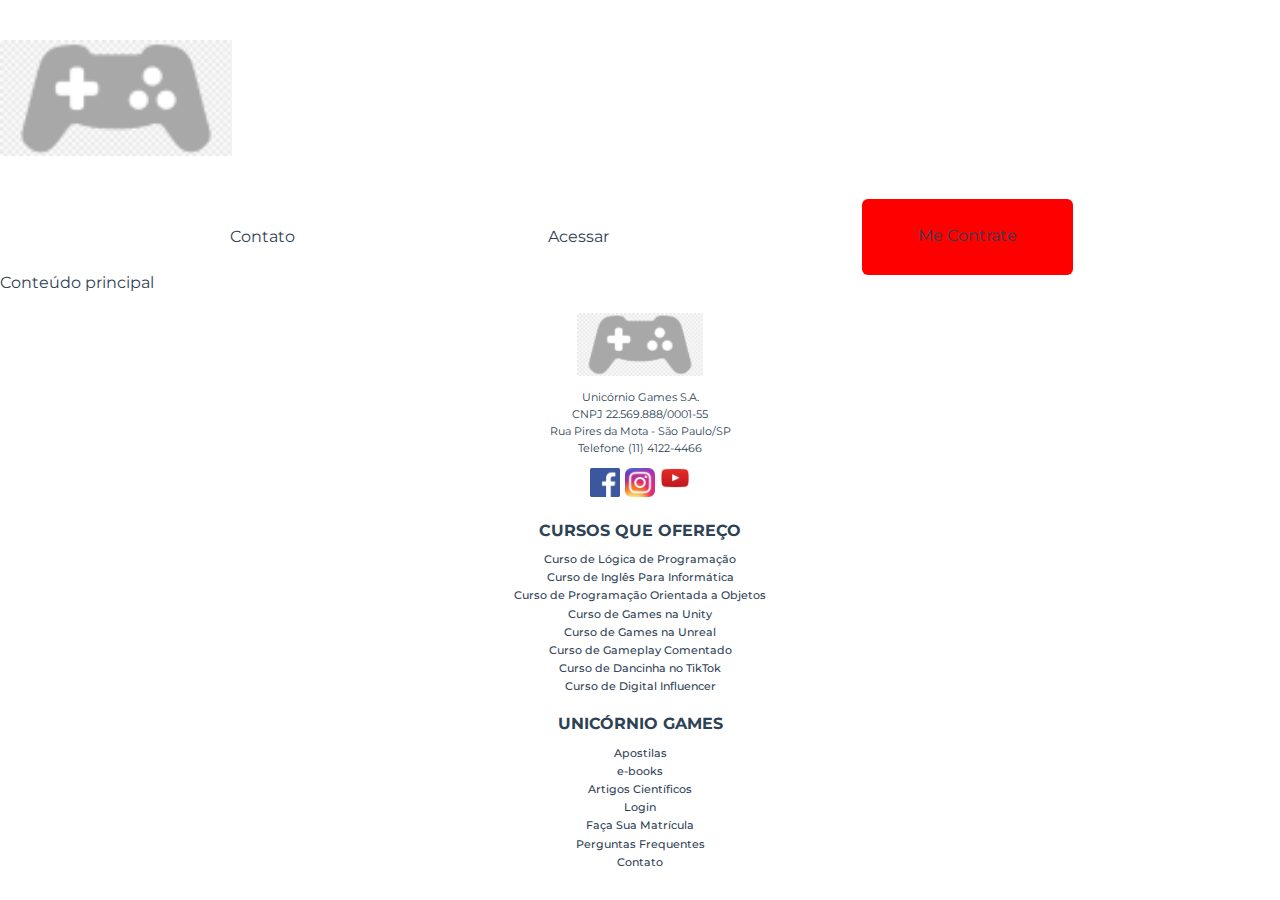
==== index.html @ 20e36cbe "Primeiro commit" ====
<!DOCTYPE html>
<html lang="pt-BR">
<head>
	<meta charset="utf-8">
	<meta name="viewport" content="width=device-width">
	<title>Meu Site | Everton</title>
	<link rel="icon" href="img/meu-logo.png">
	<link rel="stylesheet" href="https://fonts.googleapis.com/css?family=Montserrat:300,400,500,600,700,&display=block">
	<link rel="stylesheet" href="css/reset.css">
	<link rel="stylesheet" href="css/cabecalho.css">
	<link rel="stylesheet" href="css/rodape.css">
</head>
<body>
	<header>
		<a href="index.html">
			<img class="cabecalho__logo" src="img/meu-logo.png" title="Ir para a home" alt="logo do site">
		</a>

		<nav>
			<ul class="cabecalho__menu">
				<li class="cabecalho__item-menu"><a href="sobre.html#contato">Contato</a></li>
				<li class="cabecalho__item-menu"><a href="#">Acessar</a></li>
				<li class="cabecalho__item-menu cabecalho__item-menu--contrate"><a href="#">Me Contrate</a></li>
			</ul>
		</nav>
	</header>
	
	<main>
		Conteúdo principal
	</main>
	
	<footer class="rodape">
		<section class="rodape__secao">
			<img class="rodape__logo" src="img/meu-logo.png" alt="Minha Logo">

			<p class="rodape__infos-empresa">
				Unicórnio Games S.A.
				<br>
				CNPJ 22.569.888/0001-55
				<br>
				Rua Pires da Mota - São Paulo/SP
				<br>
				Telefone (11) 4122-4466
			</p>

			<!-- Redes Sociais -->
			<ul class="rodape__lista-midias-sociais">
				<li class="rodape__item-midias-sociais">
					<a href="https://www.facebook.com/unicorniogames">
						<img src="img/facebook-logo.png" alt="Unicórnio no Facebook">
					</a>
				</li>

				<li class="rodape__item-midias-sociais">
					<a href="https://www.instagram.com/unicorniogames">
						<img src="img/instagram-logo.png" alt="Unicórnio no Instagram">
					</a>
				</li>
				
				<li class="rodape__item-midias-sociais">
					<a href="https://www.youtube.com/unicorniogames">
						<img src="img/youtube-logo.png" alt="Unicórnio no YouTube">
					</a>
				</li>
			</ul>
		</section>
		
		<!-- Serviços Oferecidos -->
		<section class="rodape__secao">
			<h2 class="rodape__titulo">Cursos Que Ofereço</h2>
			<nav>
				<ul>
					<li class="rodape_item-lista"><a href="#">Curso de Lógica de Programação</a></li>
					<li class="rodape_item-lista"><a href="#">Curso de Inglês Para Informática</a></li>
					<li class="rodape_item-lista"><a href="#">Curso de Programação Orientada a Objetos</a></li>
					<li class="rodape_item-lista"><a href="#">Curso de Games na Unity</a></li>
					<li class="rodape_item-lista"><a href="#">Curso de Games na Unreal</a></li>
					<li class="rodape_item-lista"><a href="#">Curso de Gameplay Comentado</a></li>
					<li class="rodape_item-lista"><a href="#">Curso de Dancinha no TikTok</a></li>
					<li class="rodape_item-lista"><a href="#">Curso de Digital Influencer</a></li>
				</ul>
			</nav>
		</section>

		<!-- Links Importantes -->
		<section class="rodape__secao">
			<h2 class="rodape__titulo">Unicórnio Games</h2>
			<nav>
				<ul>
					<li class="rodape_item-lista"><a href="#">Apostilas</a></li>
					<li class="rodape_item-lista"><a href="#">e-books</a></li>
					<li class="rodape_item-lista"><a href="#">Artigos Científicos</a></li>
					<li class="rodape_item-lista"><a href="#">Login</a></li>
					<li class="rodape_item-lista"><a href="#">Faça Sua Matrícula</a></li>
					<li class="rodape_item-lista"><a href="#">Perguntas Frequentes</a></li>
					<li class="rodape_item-lista"><a href="#">Contato</a></li>
				</ul>
			</nav>
		</section>
	</footer>
</body>
</html>
---- css/cabecalho.css ----
.cabecalho
{
    background-color: pink;
    color: white;
    text-align: center;
    font-size: 0.6rem;
    font-weight: bold;
    text-transform: uppercase;
    letter-spacing: 0.23em;
}

.cabecalho__logo
{
    padding: 1.5em 0;
    width: 14.5em;
}

.cabecalho__menu 
{
    display: flex;
    justify-content: space-evenly;
    background-color: #272b3a87;
}

.cabecalho__item-menu
{
    display: inline-block;
}

.cabecalho__item-menu a
{
    display: inline-block;
    padding: 1.86em 1.42em;
}

@media (min-width: 640px)
{
    .cabecalho
    {
        padding: 0 5%;
        display: flex;
        justify-content: space-between;
        align-items: center;
    }

    .cabecalho__logo
    {
        padding: 2.5em 0;
    }

    .cabecalho__menu
    {
        background-color: transparent;
    }
}

@media (min-width: 770px)
{
    .cabecalho__item-menu--contrate
    {
        margin-left: 1.42em;
        border-radius: 6px;
        background-color: red;
    }

    .cabecalho__item-menu--contrate a
    {
        padding: 1.8em 3.5em;
    }
}

@media (min-width: 1066px)
{
    .cabecalho
    {
        padding-left: calc((100% - 960px) / 2);
        padding-right: calc((100% - 960px) / 2);
    }
}
---- css/rodape.css ----
.rodape
{
    padding: 2em 5%;
    text-align: center;
    font-size: 0.7rem;
}

.rodape__logo
{
    width: 11.25em;
    margin-bottom: 1em;
}

.rodape__lista-midias-sociais
{
    display: flex;
    justify-content: center;
}

.rodape__infos-empresa
{
    line-height: 1.5;
}

.rodape__secao + .rodape__secao
{
    margin-top: 2em;
}

.rodape__lista-midias-sociais
{
    display: flex;
    justify-content: center;
    margin-top: 1em;
}

.rodape__item-midias-sociais
{
    width: 2.62em;
    margin: 0 .25em;
}

.rodape__item-midias-sociais img
{
    width: 100%;
}

.rodape__titulo
{
    margin-bottom: 1em;
    
    font-size: 1.45em;
    font-weight: bold;
    text-transform: uppercase;
}

.rodape_item-lista
{
    font-weight: 500;

    margin: 0.625em 0;
}
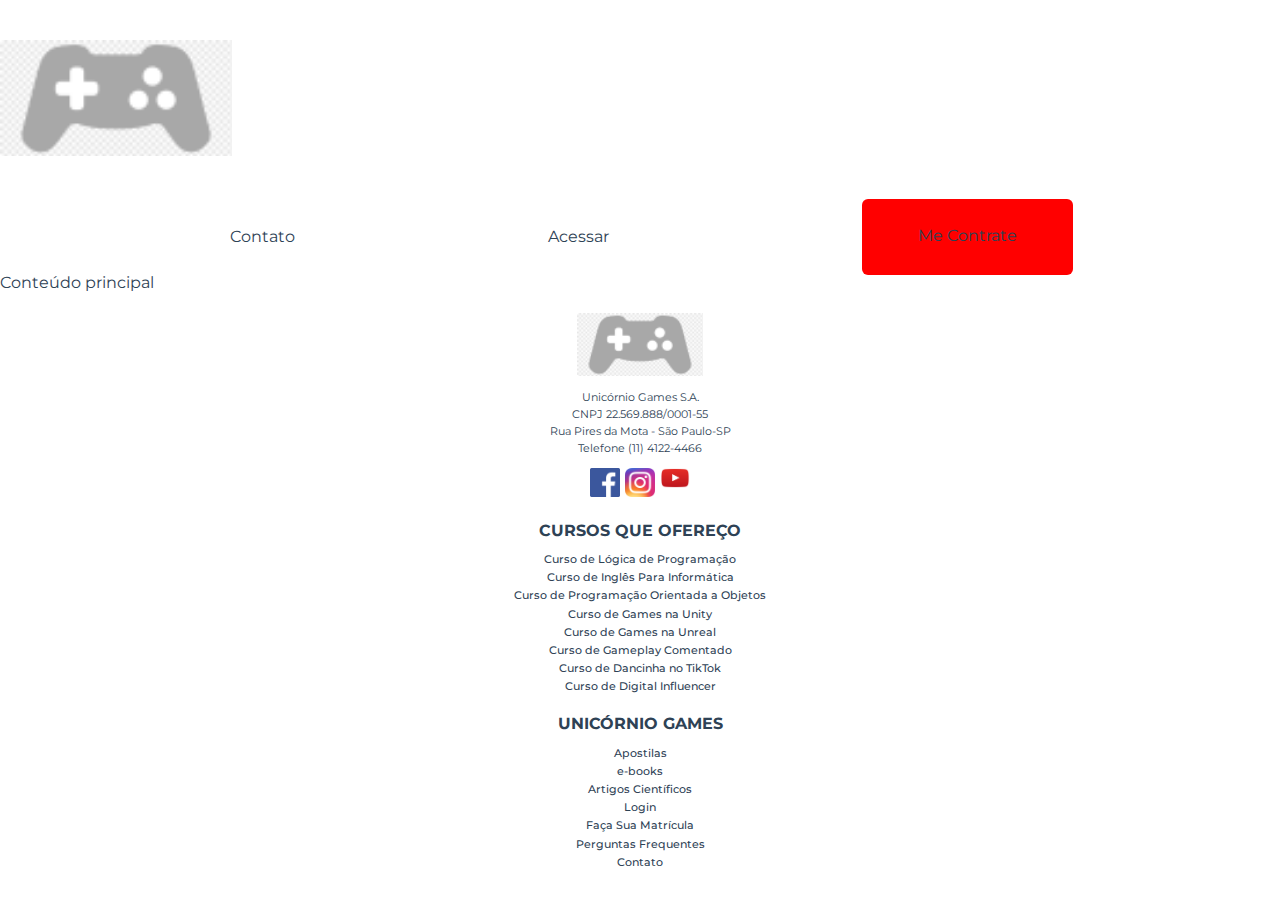
==== commit 0453fe09: "teste" ====
--- a/index.html
+++ b/index.html
@@ -38,7 +38,7 @@
 				<br>
 				CNPJ 22.569.888/0001-55
 				<br>
-				Rua Pires da Mota - São Paulo/SP
+				Rua Pires da Mota - São Paulo-SP
 				<br>
 				Telefone (11) 4122-4466
 			</p>
